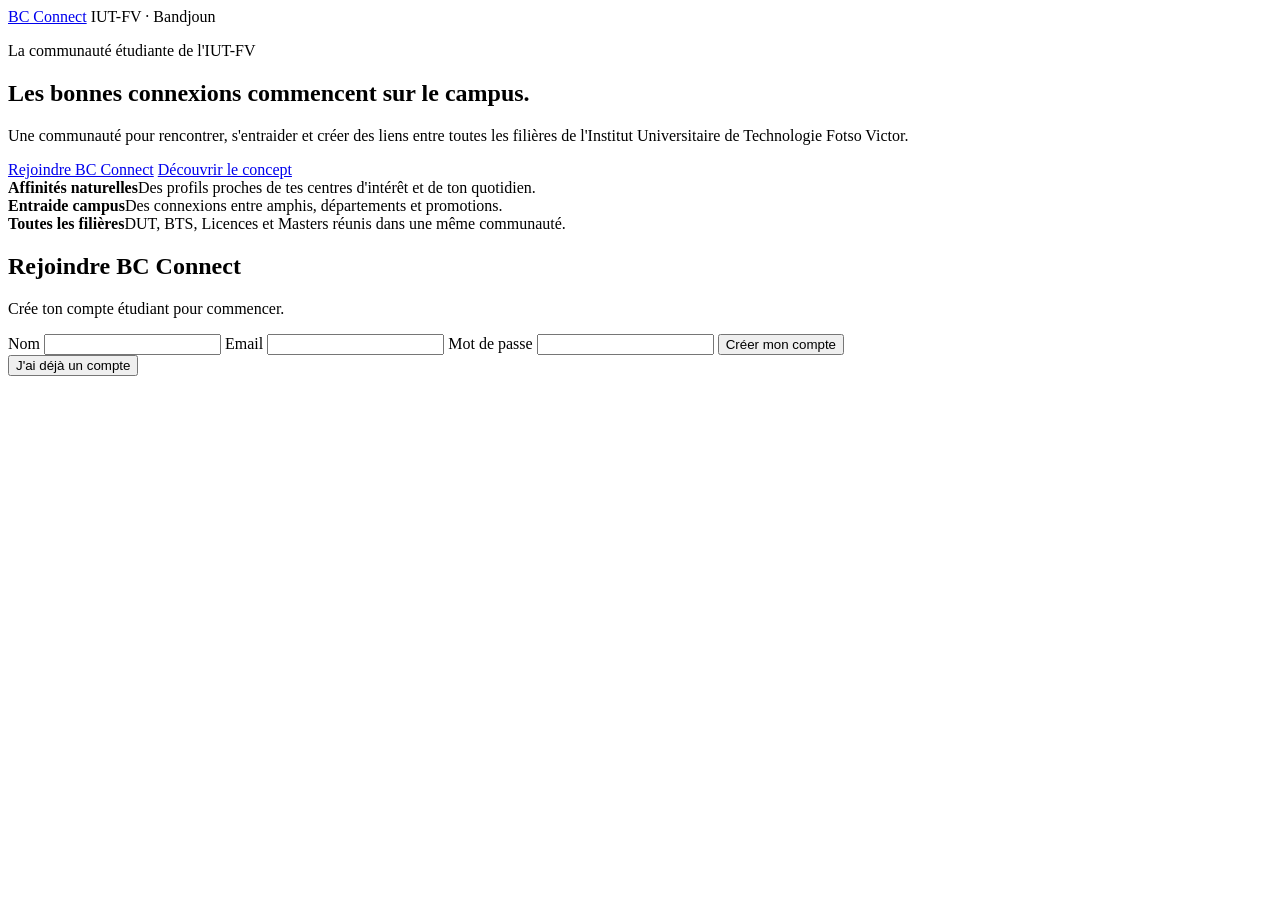
==== frontend/index.html @ 7bf47e27 "Add BC Connect PWA artwork and icons Co-authored-by: Copilot <223556219+Copilot@users.noreply.github" ====
<!doctype html>
<html lang="fr">
  <head>
    <meta charset="utf-8">
    <meta name="viewport" content="width=device-width, initial-scale=1">
    <meta name="theme-color" content="#0F172A">
    <link rel="icon" href="/static/icons/icon-192.png" type="image/png">
    <link rel="manifest" href="/static/manifest.json">
    <link rel="stylesheet" href="/static/style.css">
    <title>BC Connect · IUT-FV</title>
  </head>
  <body>
    <main class="shell">
      <nav class="nav">
        <a class="brand" href="/"><img src="/static/icons/icon-192.png" alt="">BC Connect</a>
        <span class="campus">IUT-FV · Bandjoun</span>
      </nav>
      <section class="hero">
        <p class="eyebrow">La communauté étudiante de l'IUT-FV</p>
        <h1>Les bonnes connexions commencent sur le campus.</h1>
        <p class="lead">
          Une communauté pour rencontrer, s'entraider et créer des liens
          entre toutes les filières de l'Institut Universitaire de Technologie
          Fotso Victor.
        </p>
        <div class="actions">
          <a class="button primary" href="#auth">Rejoindre BC Connect</a>
          <a class="button secondary" href="#concept">Découvrir le concept</a>
        </div>
      </section>
      <section id="concept" class="cards">
        <article class="card"><strong>Affinités naturelles</strong><span>Des profils proches de tes centres d'intérêt et de ton quotidien.</span></article>
        <article class="card"><strong>Entraide campus</strong><span>Des connexions entre amphis, départements et promotions.</span></article>
        <article class="card"><strong>Toutes les filières</strong><span>DUT, BTS, Licences et Masters réunis dans une même communauté.</span></article>
      </section>
      <section id="auth" class="auth card">
        <h2 id="auth-title">Rejoindre BC Connect</h2>
        <p id="auth-message">Crée ton compte étudiant pour commencer.</p>
        <form id="auth-form">
          <label>
            Nom
            <input id="name" name="name" autocomplete="name" required>
          </label>
          <label>
            Email
            <input id="email" name="email" type="email" autocomplete="email" required>
          </label>
          <label>
            Mot de passe
            <input id="password" name="password" type="password" minlength="8" autocomplete="new-password" required>
          </label>
          <button class="button primary" type="submit">Créer mon compte</button>
        </form>
        <button id="toggle-auth" class="text-button" type="button">J'ai déjà un compte</button>
        <div id="account" hidden></div>
      </section>
    </main>
    <script src="/static/app.js"></script>
  </body>
</html>
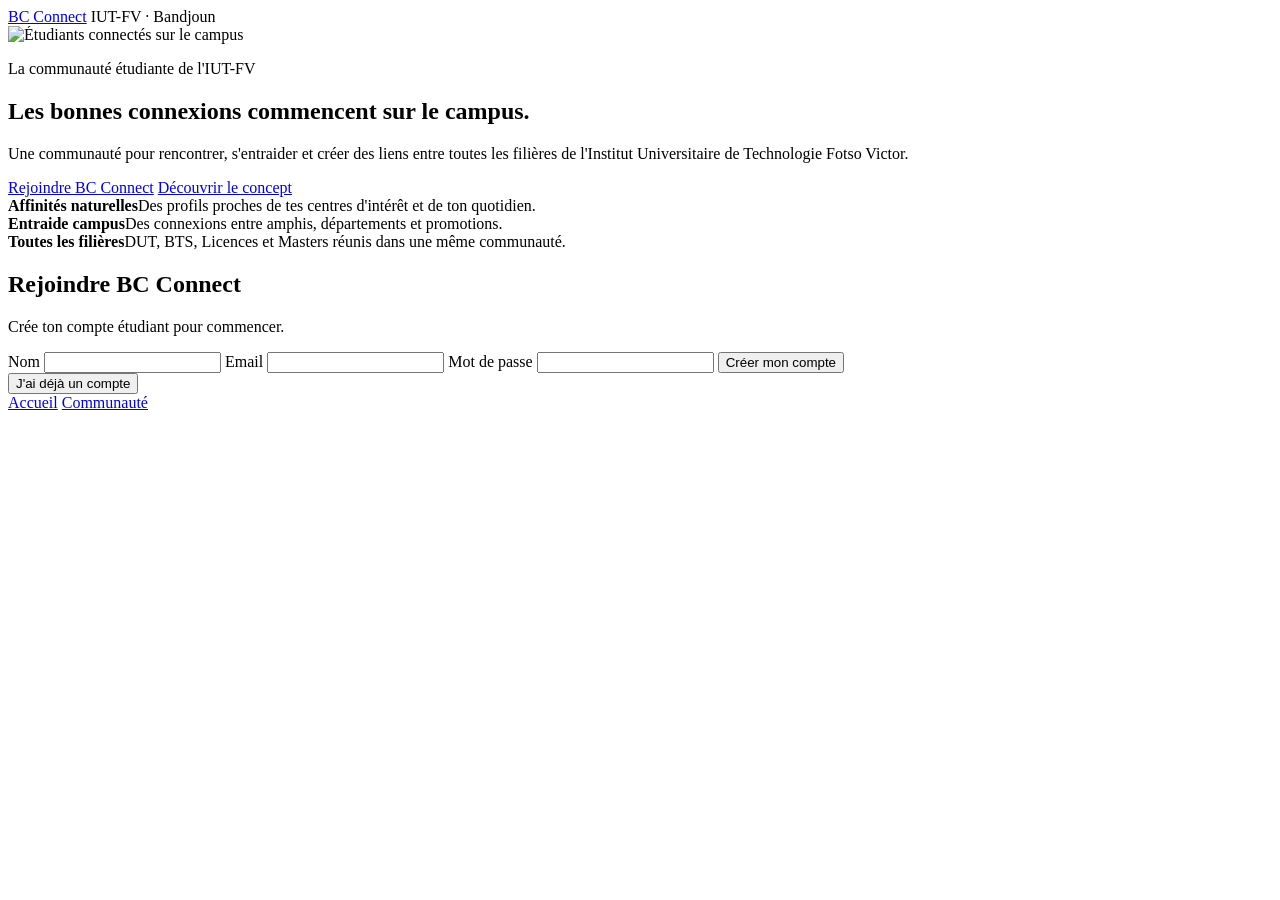
==== commit 9ff6283e: "Turn landing page into installable PWA experience Co-authored-by: Copilot <223556219+Copilot@users.n" ====
--- a/frontend/index.html
+++ b/frontend/index.html
@@ -16,6 +16,7 @@
         <span class="campus">IUT-FV · Bandjoun</span>
       </nav>
       <section class="hero">
+        <img class="hero-art" src="/static/assets/campus-connect.svg" alt="Étudiants connectés sur le campus">
         <p class="eyebrow">La communauté étudiante de l'IUT-FV</p>
         <h1>Les bonnes connexions commencent sur le campus.</h1>
         <p class="lead">
@@ -54,6 +55,11 @@
         <button id="toggle-auth" class="text-button" type="button">J'ai déjà un compte</button>
         <div id="account" hidden></div>
       </section>
+      <nav class="bottom-nav" aria-label="Navigation principale">
+        <a class="active" href="#accueil">Accueil</a>
+        <a href="#concept">Communauté</a>
+        <button id="install-app" type="button" hidden>Installer</button>
+      </nav>
     </main>
     <script src="/static/app.js"></script>
   </body>
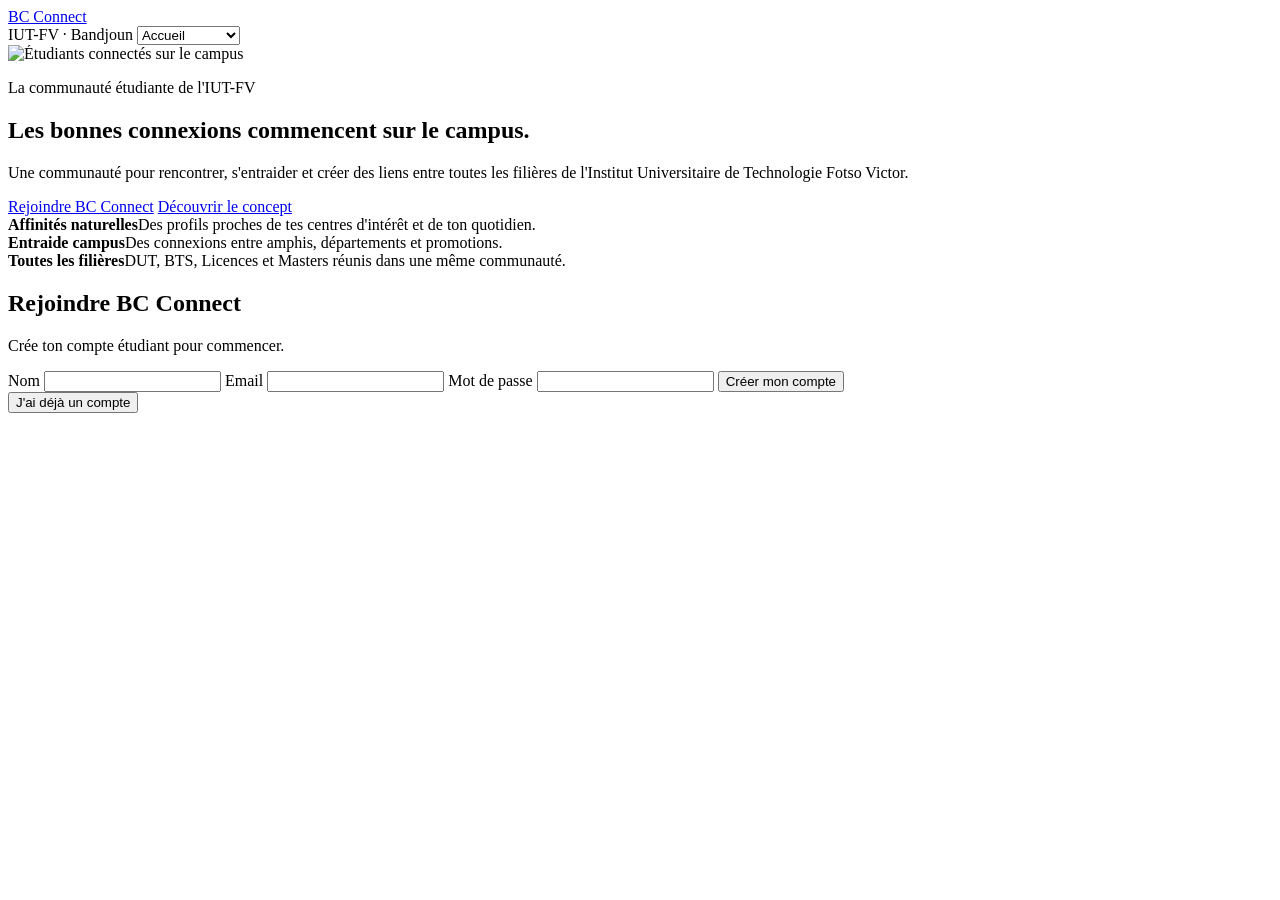
==== commit 3087ec4f: "Replace navigation pill with dropdown Co-authored-by: Copilot <223556219+Copilot@users.noreply.githu" ====
--- a/frontend/index.html
+++ b/frontend/index.html
@@ -13,7 +13,15 @@
     <main class="shell">
       <nav class="nav">
         <a class="brand" href="/"><img src="/static/icons/icon-192.png" alt="">BC Connect</a>
-        <span class="campus">IUT-FV · Bandjoun</span>
+        <div class="nav-actions">
+          <span class="campus">IUT-FV · Bandjoun</span>
+          <select id="section-menu" aria-label="Navigation">
+            <option value="#accueil">Accueil</option>
+            <option value="#concept">Communauté</option>
+            <option value="#auth">Compte</option>
+          </select>
+          <button id="install-app" class="install-link" type="button" hidden>Installer l’application</button>
+        </div>
       </nav>
       <section class="hero">
         <img class="hero-art" src="/static/assets/campus-connect.svg" alt="Étudiants connectés sur le campus">
@@ -55,11 +63,6 @@
         <button id="toggle-auth" class="text-button" type="button">J'ai déjà un compte</button>
         <div id="account" hidden></div>
       </section>
-      <nav class="bottom-nav" aria-label="Navigation principale">
-        <a class="active" href="#accueil">Accueil</a>
-        <a href="#concept">Communauté</a>
-        <button id="install-app" type="button" hidden>Installer</button>
-      </nav>
     </main>
     <script src="/static/app.js"></script>
   </body>
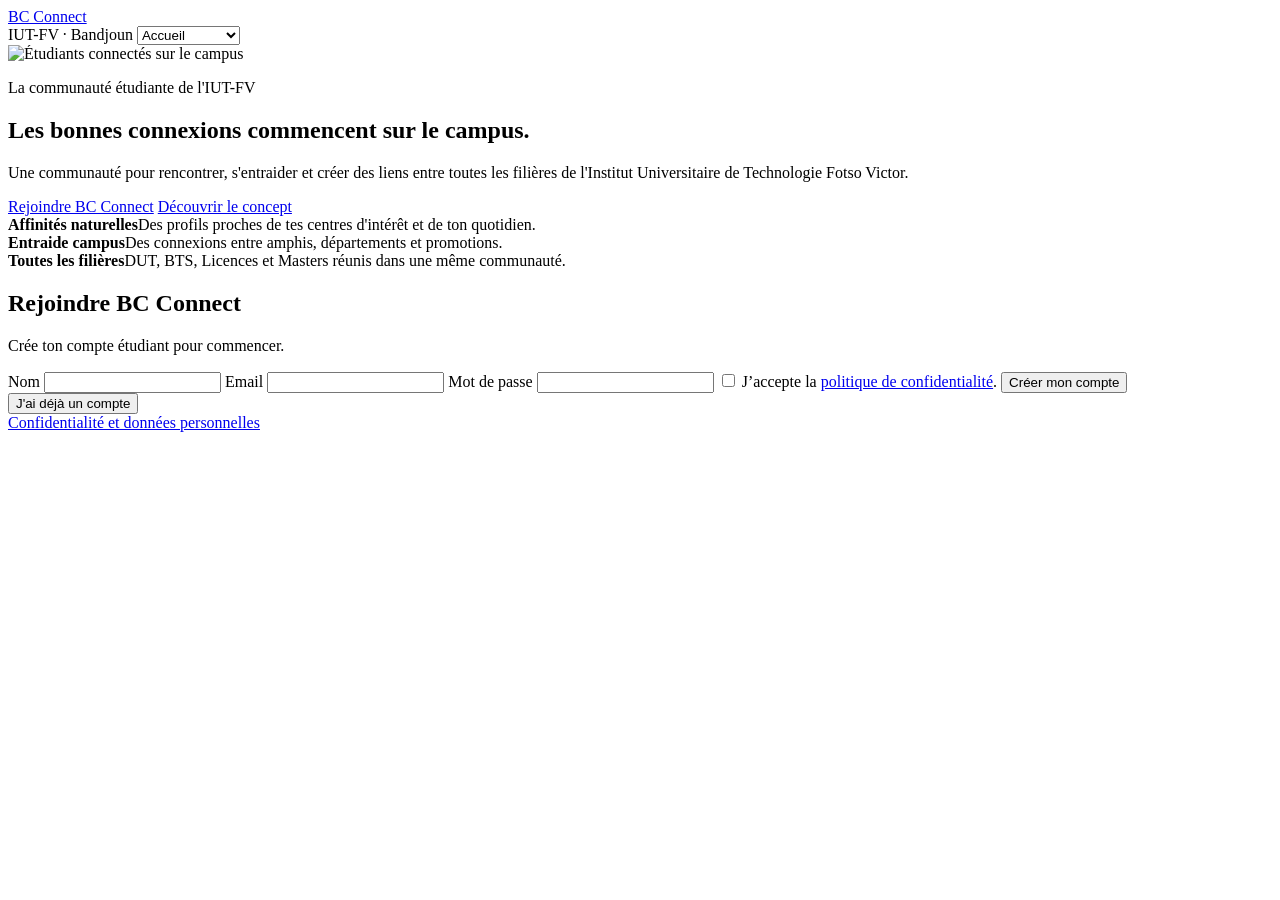
==== commit 5acef3e9: "Deliver moderation privacy and realtime foundation Co-authored-by: Copilot <223556219+Copilot@users." ====
--- a/frontend/index.html
+++ b/frontend/index.html
@@ -58,11 +58,24 @@
             Mot de passe
             <input id="password" name="password" type="password" minlength="8" autocomplete="new-password" required>
           </label>
+          <label class="checkbox">
+            <input id="privacy-accepted" name="privacy_accepted" type="checkbox" required>
+            <span>J’accepte la <a href="/static/privacy.html" target="_blank" rel="noreferrer">politique de confidentialité</a>.</span>
+          </label>
           <button class="button primary" type="submit">Créer mon compte</button>
         </form>
         <button id="toggle-auth" class="text-button" type="button">J'ai déjà un compte</button>
         <div id="account" hidden></div>
       </section>
+      <div id="match-modal" class="match-modal" hidden>
+        <div class="match-modal-content">
+          <p class="eyebrow">Connexion réciproque</p>
+          <h2>C’est un match !</h2>
+          <p>Vous vous êtes choisis mutuellement. Tu peux maintenant créer un vrai lien.</p>
+          <button id="close-match" class="button primary" type="button">Continuer</button>
+        </div>
+      </div>
+      <footer><a href="/static/privacy.html">Confidentialité et données personnelles</a></footer>
     </main>
     <script src="/static/app.js"></script>
   </body>
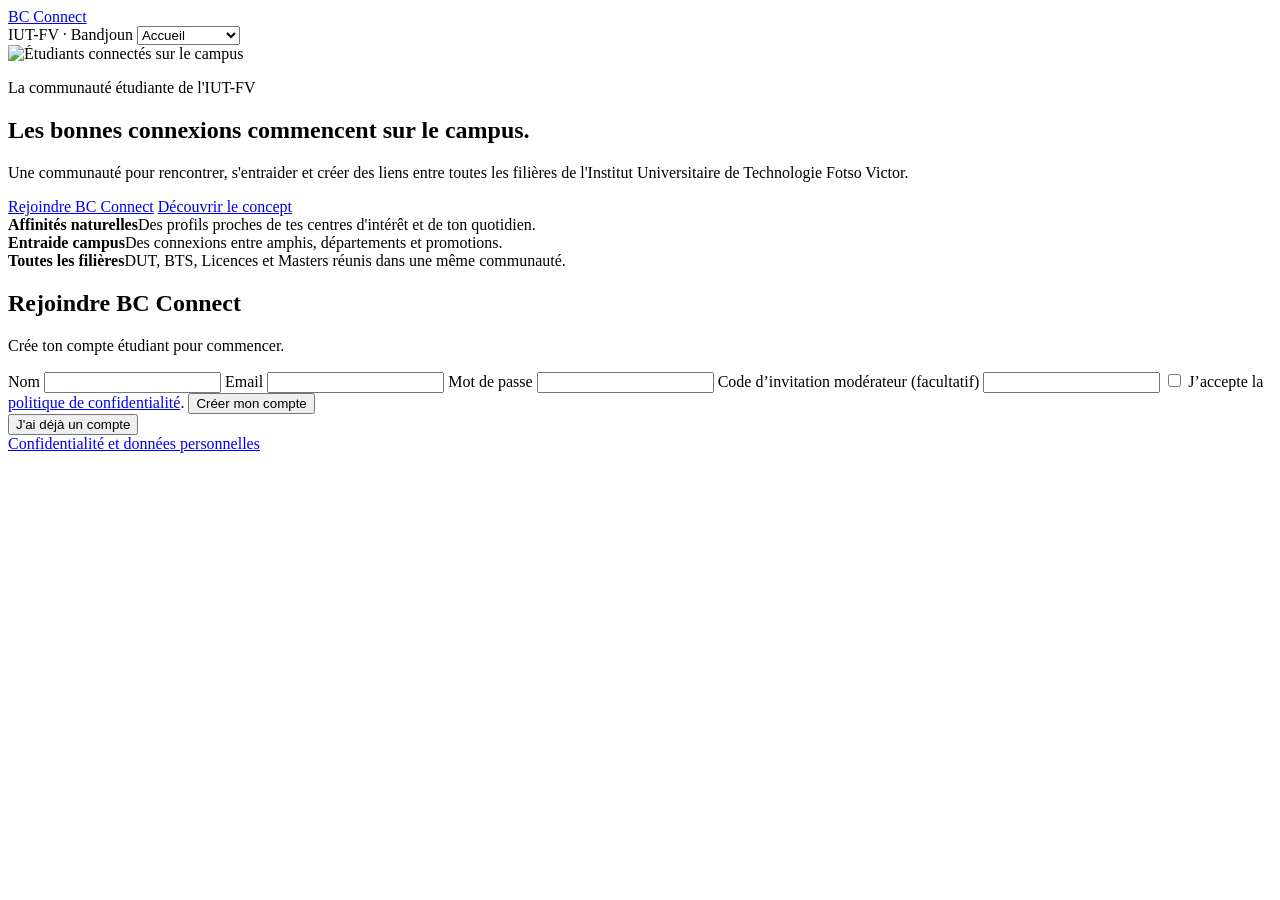
==== commit 52b34b66: "Add wall and moderation interface Add Mon mur, Swipe and Modération tabs, wall interactions, moderat" ====
--- a/frontend/index.html
+++ b/frontend/index.html
@@ -58,6 +58,10 @@
             Mot de passe
             <input id="password" name="password" type="password" minlength="8" autocomplete="new-password" required>
           </label>
+          <label id="moderator-code-label">
+            Code d’invitation modérateur (facultatif)
+            <input id="moderator-code" name="moderator_code" type="password" autocomplete="off">
+          </label>
           <label class="checkbox">
             <input id="privacy-accepted" name="privacy_accepted" type="checkbox" required>
             <span>J’accepte la <a href="/static/privacy.html" target="_blank" rel="noreferrer">politique de confidentialité</a>.</span>
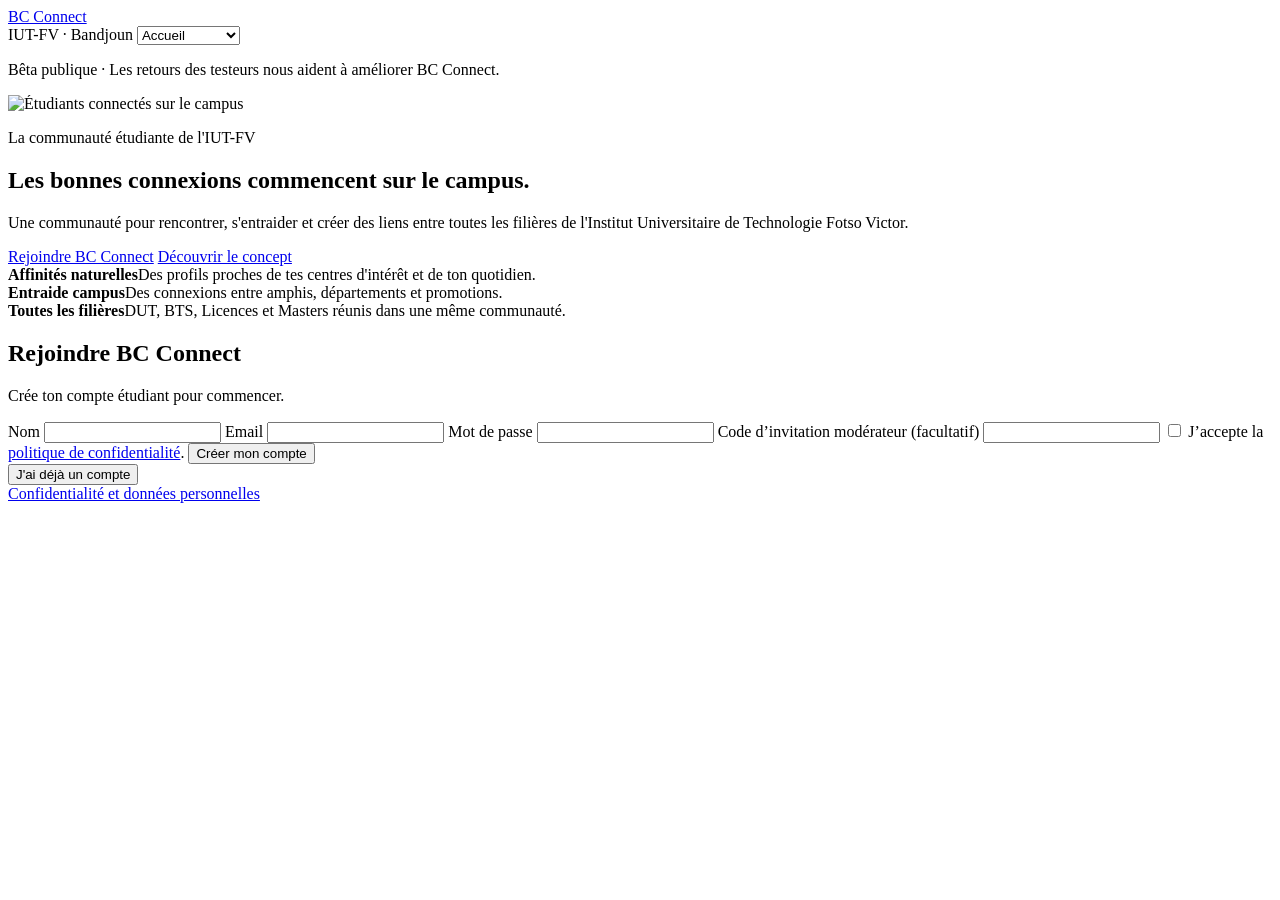
==== commit a5cdc3c0: "Prepare public beta deployment Add Render blueprint with persistent beta storage, public beta messag" ====
--- a/frontend/index.html
+++ b/frontend/index.html
@@ -23,6 +23,7 @@
           <button id="install-app" class="install-link" type="button" hidden>Installer l’application</button>
         </div>
       </nav>
+      <p class="beta-banner">Bêta publique · Les retours des testeurs nous aident à améliorer BC Connect.</p>
       <section class="hero">
         <img class="hero-art" src="/static/assets/campus-connect.svg" alt="Étudiants connectés sur le campus">
         <p class="eyebrow">La communauté étudiante de l'IUT-FV</p>
